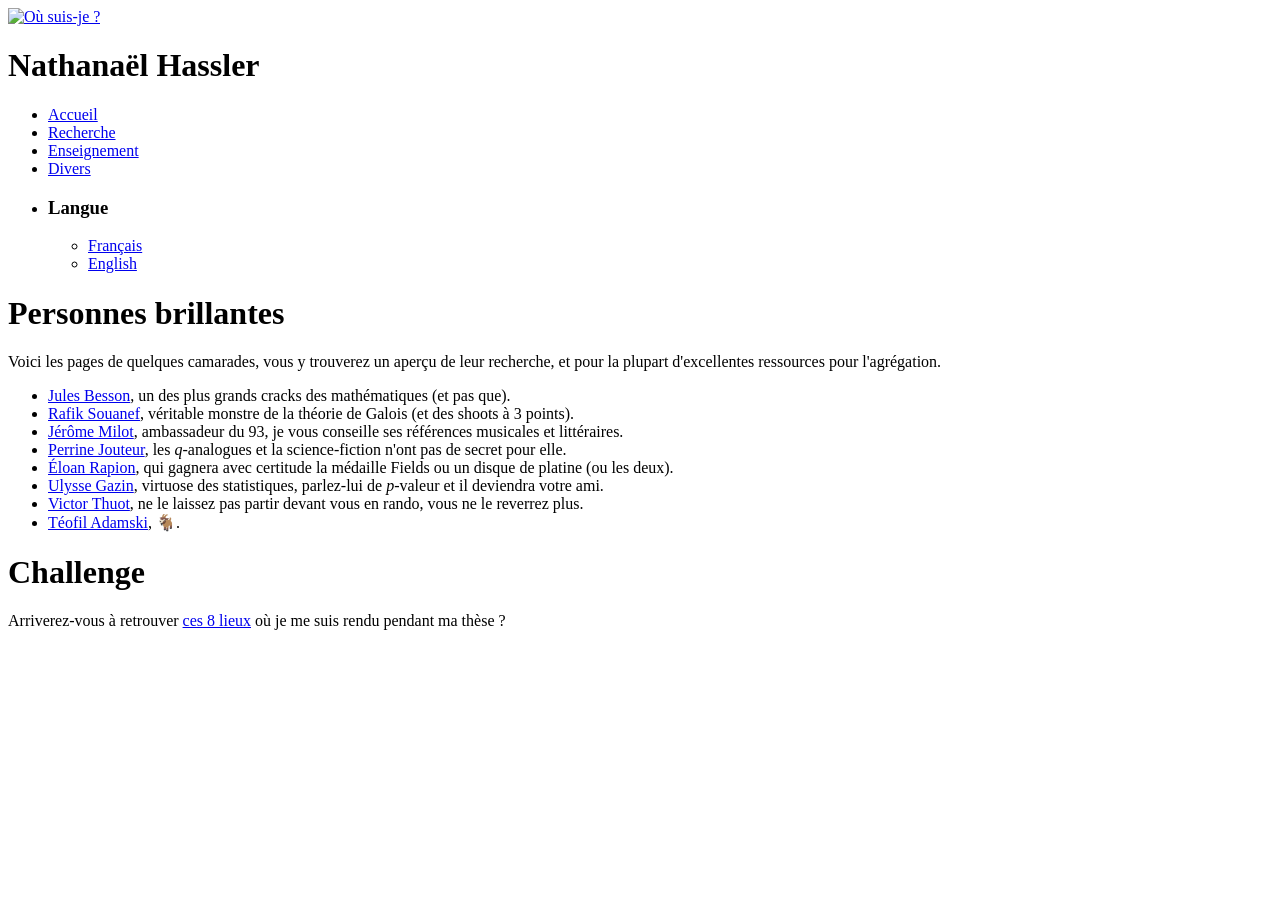
==== divers.html @ 90733e64 "Add files via upload" ====
<!DOCTYPE html>
<html>
<head>
<meta charset="utf-8">
<meta name="keywords" content="math,maths,mathématiques,nathanaël,hassler">
<title>Nathanaël Hassler</title>
<link href="stylee.css" rel="stylesheet" type="text/css"/>
</head>
<body>
<div id="logo">
<a href="photo2.jpg"><img src="photo.jpg" class="photo" title="Où suis-je ?"/></a>
<div id="entete" class="entete">
<h1>Nathanaël Hassler</h1>
</div>
</div>
<nav>
<ul>
<li><a href="index.html">Accueil</a></li>
<li><a href="recherche.html">Recherche</a></li>
<li><a href="enseignement.html">Enseignement</a></li>
<li><a href="divers.html">Divers</a></li>
<li><nav class="langue">
    <section class="categorie">
        <h3>Langue</h3>
        <ul>
            <li><a href="index.html">Français</a></li>
            <li><a href="index_en.html">English</a></li>
        </ul>
    </section></li>
</ul>
</nav>
<div id="contenu">
<h1>Personnes brillantes</h1>
Voici les pages de quelques camarades, vous y trouverez un aperçu de leur recherche, et pour la plupart d'excellentes ressources pour l'agrégation.
<ul>
    <li><a href="https://perso.eleves.ens-rennes.fr/people/jules.besson/index.html">Jules Besson</a>, un des plus grands cracks des mathématiques (et pas que).</li>
    <li><a href="https://perso.eleves.ens-rennes.fr/people/rafik.souanef/">Rafik Souanef</a>, véritable monstre de la théorie de Galois (et des shoots à 3 points).</li>
    <li><a href="https://perso.eleves.ens-rennes.fr/people/jerome.milot/index.html">Jérôme Milot</a>, ambassadeur du 93, je vous conseille ses références musicales et littéraires.</li>
    <li><a href="https://perso.eleves.ens-rennes.fr/people/perrine.jouteur/index.html">Perrine Jouteur</a>, les <i>q</i>-analogues et la science-fiction n'ont pas de secret pour elle.</li>
    <li><a href="https://perso.eleves.ens-rennes.fr/people/eloan.rapion/">Éloan Rapion</a>, qui gagnera avec certitude la médaille Fields ou un disque de platine (ou les deux).</li>
    <li><a href="https://perso.eleves.ens-rennes.fr/people/ulysse.gazin/index.html">Ulysse Gazin</a>, virtuose des statistiques, parlez-lui de <i>p</i>-valeur et il deviendra votre ami.</li>
    <li><a href="https://victorthuot.github.io/">Victor Thuot</a>, ne le laissez pas partir devant vous en rando, vous ne le reverrez plus.</li>
    <li><a href="https://tadamski.perso.math.cnrs.fr/">Téofil Adamski</a>, 🐐.</li>
</ul>
<h1>Challenge</h1>
<p>Arriverez-vous à retrouver <a href="https://www.geoguessr.com/challenge/fCNwiBdycupZPnFN">ces 8 lieux</a> où je me suis rendu pendant ma thèse ?</p>
</p>
</div>
</body>
</html>
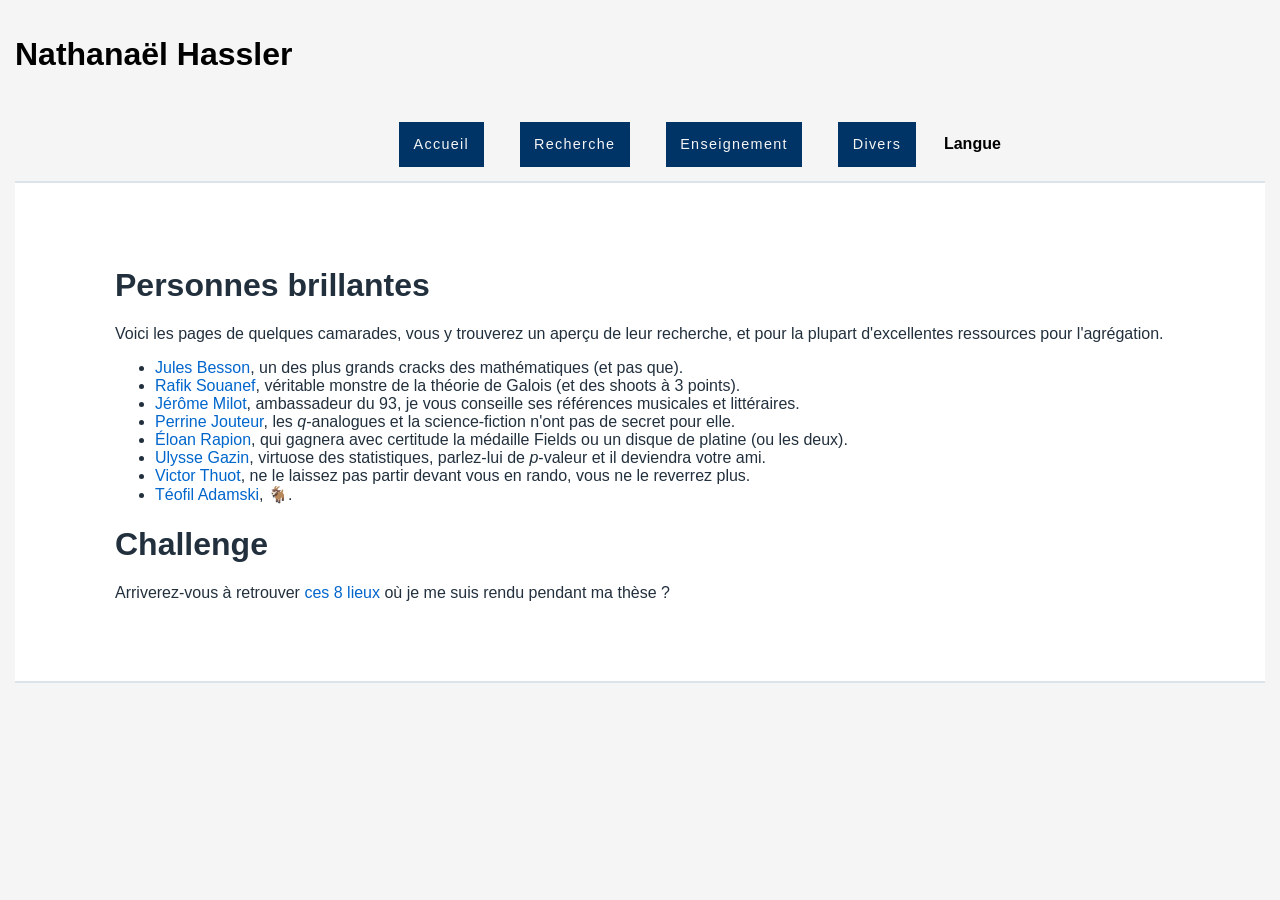
==== commit 90df2cc5: "Update divers.html" ====
--- a/divers.html
+++ b/divers.html
@@ -7,8 +7,8 @@
 <link href="stylee.css" rel="stylesheet" type="text/css"/>
 </head>
 <body>
-<div id="logo">
-<a href="photo2.jpg"><img src="photo.jpg" class="photo" title="Où suis-je ?"/></a>
+<!-- <div id="logo"> -->
+<!--<a href="photo2.jpg"><img src="photo.jpg" class="photo" title="Où suis-je ?"/></a>-->
 <div id="entete" class="entete">
 <h1>Nathanaël Hassler</h1>
 </div>
@@ -47,4 +47,4 @@
 </p>
 </div>
 </body>
-</html>+</html>
--- a/stylee.css
+++ b/stylee.css
@@ -0,0 +1,171 @@
+body {
+    font-family : Arial; /* police de
+    caracteres */
+    background-color : #F5F5F5; /* pas
+    tout a fait blanc */
+    min-width : 520px; /* si l'affichage
+    est moins large que 520px alors celui du
+    corps sera de 520px */
+    margin : 0; /* on enleve les marges
+    par defaut */
+    padding : 15px; /* de meme */
+    }
+
+footer {
+    background-color: skyblue;
+    padding: 15px;
+}
+
+#contact {
+    float : left;
+    margin : 0; /* marges adaptatives
+    pour meilleure lisibilite */
+    }
+    #contact h1 {
+    color : #004C99;
+    }
+    #contact h2 {
+    color : #0066CC;
+    font-size : 1.5em;
+    }
+
+#logo {
+        float : left;
+        margin : 1% 4%; /* marges adaptatives
+        pour meilleure lisibilite */
+        letter-spacing : 1.5px;
+        }
+        #logo h1 {
+        color : #004C99;
+        }
+        #logo h2 {
+        color : #0066CC;
+        font-size : 1.5em;
+        }
+        
+#contenu
+        {
+        background-color : #FFF; /* font different */
+        color : #22303D;
+        padding : 5% 8%; /* plus agreable a lire et au visuel */
+        clear : both; /* pas concerne par les float donc retour a la ligne */
+        border-top : 2px solid #DBE3EB; /* faire ressortir */
+        border-bottom : 2px solid #DBE3EB;
+        }
+        span {
+        font-weight : bold; /* faire ressortir */
+        letter-spacing: 1px; /* plus de lisibilite */
+        color : #003366;
+        }
+        a { /* style des liens */
+        text-decoration : none; /* pas de soulignement */
+        color : #0066CC;
+        }
+        a:hover {
+            text-decoration : underline; /* pour ressortir quand survole */
+            }
+        p {
+        text-align : justify; /* plus beau car bien aligne */
+        }
+        nav {
+            text-align : right; /* tout doit etre a droite */
+            }
+            
+        nav ul { /* liste dans la navigation */
+            margin : 1% 3% 0 0;
+            padding : 0; /* enleve l'indentation de defaut */
+            float : right; /* colonne a droite par rapport au logo */
+            }
+            nav ul li {
+            display : inline-block; /* les elements de la liste sont presentes en ligne
+            mais se comportent comme un block */
+            }
+            nav li a {
+            display : block; /* les liens se comportent comme des block individuels,
+            cela evite le chevauchement en cas de petite largeur d'ecran */
+            padding : 1em;
+            margin : 1em 1.1em;
+            text-decoration : none; /* enleve le soulignement habituel des liens */
+            letter-spacing : 1.3px; /* pour plus de lisibilite */
+            font-size : 0.9em;
+            color : #F5F5F5;
+            background-color : #003366;
+            }
+            nav li a:hover { /* style des boutons de liens qu'on survole */
+            background-color : #0066CC;
+            color : #F5F5F5;
+            font-weight : normal; /* car on a regle le cas general sur bold */
+            }
+            #active { /* element ayant l'id "active" */
+            background-color : #0066CC;
+            color : #F5F5F5;
+            }
+            
+.entete {
+    font-family : Arial; /* police de
+    caracteres */
+    background-color : #F5F5F5; /* pas
+    tout a fait blanc */
+    min-width : 520px; /* si l'affichage
+    est moins large que 520px alors celui du
+    corps sera de 520px */
+    margin : 0px; /* on enleve les marges
+    par defaut */
+    padding : 0px; /* de meme */
+}
+
+.photo {
+    width: 100px;
+    margin-left: 0px;
+    margin-right: 30px;
+    float: left;
+}
+
+.langue {
+	text-align: center;
+	display: grid;
+	grid-template-columns: 1fr 1fr 1fr 1fr;
+}
+
+.langue .categorie {
+	background: #F5F5F5;
+	position: relative;  /* pour être la «racine» du sous-menu en absolute */
+}
+
+.langue .categorie ul {
+	max-height: 0;
+	overflow: hidden;
+	transition: 0;
+	position: absolute;
+	padding: 0;
+	margin: 0;
+	list-style: none;
+	width: 100%;  /* pour avoir la même largeur que la «racine» */
+}
+
+.langue .categorie:hover ul {
+	max-height: 50em;
+	transition: 1s;
+}
+
+.langue h3,
+.langue a {
+	display: block;
+	margin: 0;
+	padding: .5em .5em;
+	font-size: inherit;
+	color: black;
+	background-color: #F5F5F5;
+	text-decoration: none;
+	box-sizing: border-box;
+}
+
+.langue .categorie:hover h3 {
+	color:  black;
+	background-color: #F5F5F5;
+}
+
+.langue a:hover {
+	color:  black;
+	background-color: #F5F5F5;
+}
